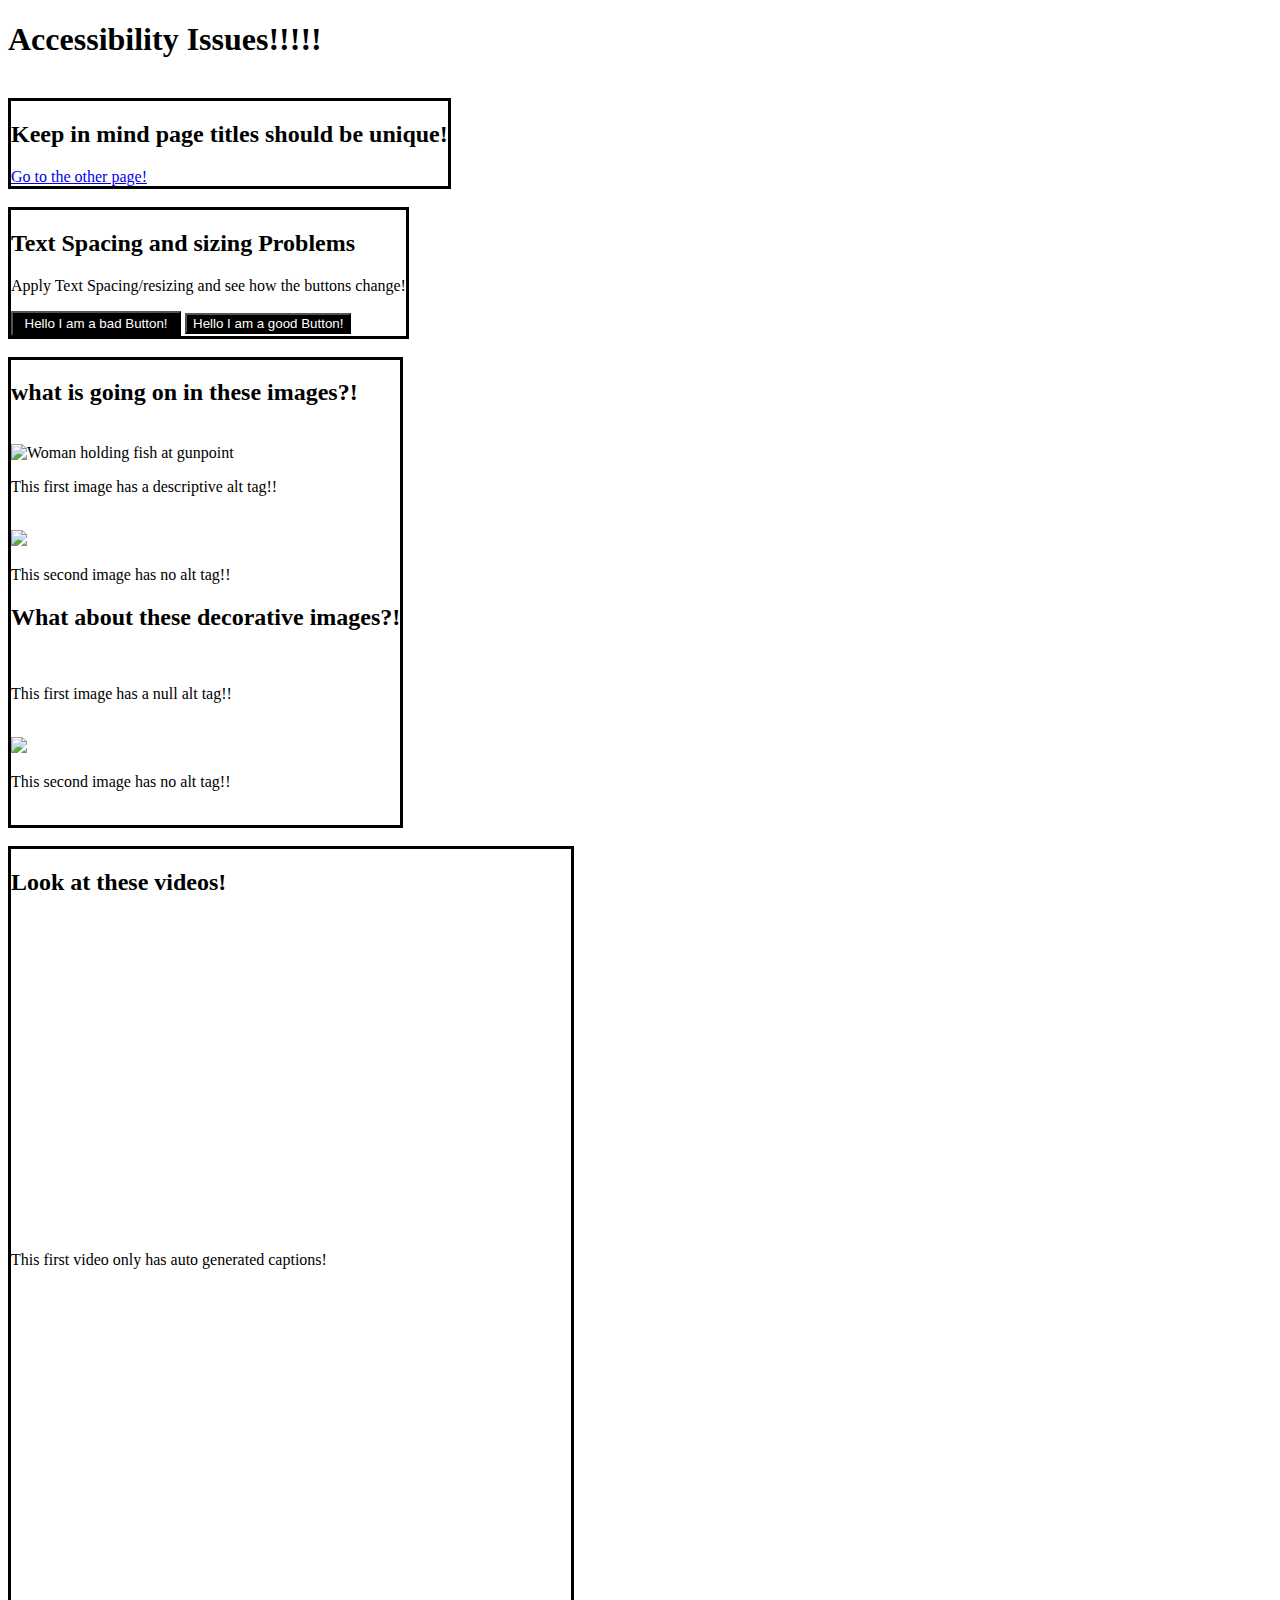
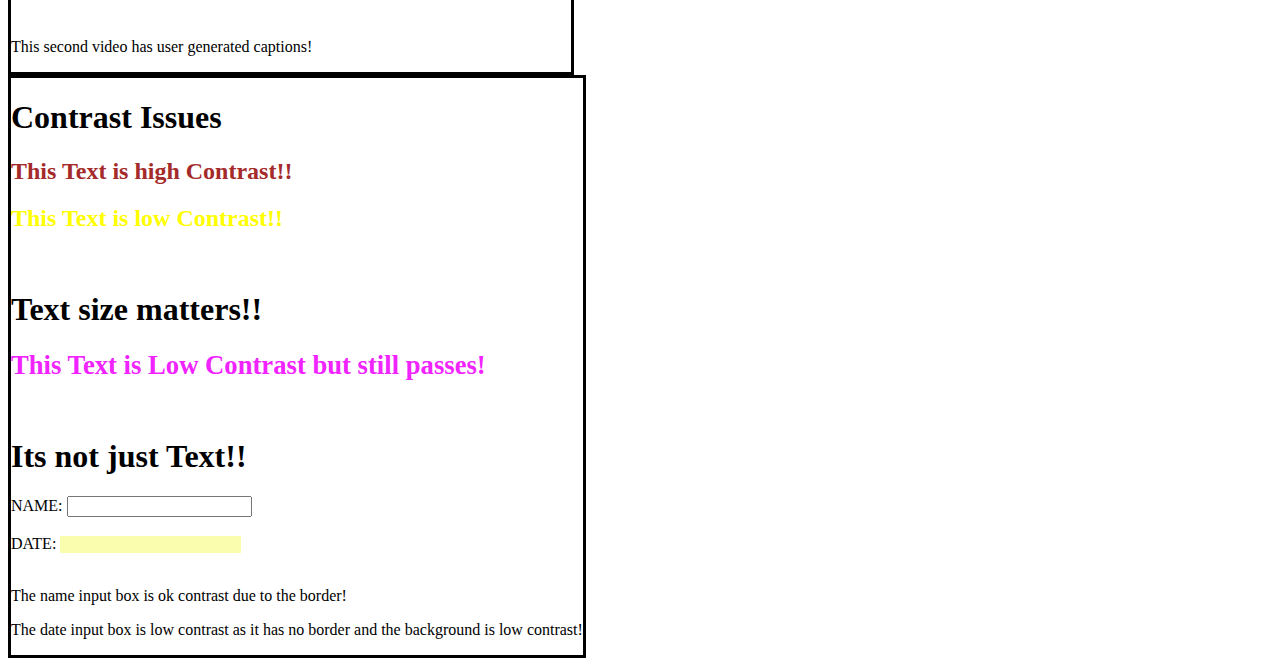
==== index.html @ a2df4351 "first commit" ====
<!DOCTYPE html>
<html lang="en">

<head>
    <meta charset="UTF-8">
    <meta name="viewport" content="width=device-width, initial-scale=1.0">
    <title>Cool page title</title>
    <link rel="stylesheet" href="style.css">
</head>

<body>
    <h1>Accessibility Issues!!!!!</h1>
    <br>
    <div class="border" id="anotherPage">
        <h2>Keep in mind page titles should be unique!</h2>
        <a href="index2.html">Go to the other page!</a>
    </div>
    <br>
    <div class="border" id="textSpacing">
        <h2>Text Spacing and sizing Problems</h2>
        <p>Apply Text Spacing/resizing and see how the buttons change!</p>
        <div id="buttonCont">
            <button id="bad">Hello I am a bad Button!</button>
            <button>Hello I am a good Button!</button>
        </div>
    </div>
    <br>
    <div class="border" id="non-textContent">
        <div id="imgCont">
            <h2>what is going on in these images?!</h2>
            <br>
            <img src="https://static.demilked.com/wp-content/uploads/2018/03/5aaa1cc04ed34-funny-weird-wtf-stock-photos-19-5a3926af95d9d__700.jpg"
                alt="Woman holding fish at gunpoint">
            <br>
            <p>This first image has a descriptive alt tag!!</p>
            <br>
            <img src="https://expertphotography.b-cdn.net/wp-content/uploads/2020/06/stock-photography-trends11.jpg">
            <p>This second image has no alt tag!!</p>
        </div>
        <div id="decImgCont">
            <h2>What about these decorative images?!</h2>
            <img src="https://upload.wikimedia.org/wikipedia/commons/c/c8/Golden_Snub-nosed_Monkeys%2C_Qinling_Mountains_-_China.jpg"
                alt>
            <br>
            <p>This first image has a null alt tag!!</p>
            <br>
            <img src="https://www.thrigbyhall.com/wp-content/uploads/2016/07/Siamang.jpg">
            <br>
            <p>This second image has no alt tag!!</p>
            <br>
        </div>
    </div>
    <br>
    <div class="border" id="CaptionsCont">
        <h2>Look at these videos!</h2>
        <div id="vidCont">
            <iframe width="560" height="315" src="https://www.youtube.com/embed/HI0ntLP47zg?si=BTqAMNoTr0xDTtjH"
                title="YouTube video player" frameborder="0"
                allow="accelerometer; autoplay; clipboard-write; encrypted-media; gyroscope; picture-in-picture; web-share"
                allowfullscreen></iframe>
            <br>
            <p>This first video only has auto generated captions!</p>
            <br>
            <iframe width="560" height="315" src="https://www.youtube.com/embed/tNJHIGhwFNk?si=i7Nd8euvuFZEcli4"
                title="YouTube video player" frameborder="0"
                allow="accelerometer; autoplay; clipboard-write; encrypted-media; gyroscope; picture-in-picture; web-share"
                allowfullscreen></iframe>
            <br>
            <p>This second video has user generated captions!</p>
        </div>
    </div>
    <div class="border" id="ContrastCont">
        <div id="textCont">
            <h1>Contrast Issues</h1>
            <h2 style="color: brown;">This Text is high Contrast!!</h2>
            <h2 style="color: yellow;">This Text is low Contrast!!</h2>
            <br>
            <h1>Text size matters!!</h1>
            <h1 style="color: #f123ff; font-size: 20pt;">This Text is Low Contrast but still passes!</h1>
            <br>
            <h1>Its not just Text!!</h1>
            <label>NAME:</label>
            <input>
            <br><br>
            <label>DATE:</label>
            <input style="background-color: #f9fdad; border: 0cm;">
            <br><br>
            <p>The name input box is ok contrast due to the border!</p>
            <p>The date input box is low contrast as it has no border and the background is low contrast!</p>
        </div>
    </div>
</body>

</html>
---- style.css ----
#bad {
    min-width: 170px;
    min-height: 25px;
    max-width: 170px;
    max-height: 25px;
}

button {
    color: white;
    background-color: black;
}

img {
    max-width: 400px;
    max-height: 300px;
}

.border {
    border-style: solid;
    border-color: black;
    width: fit-content;
}
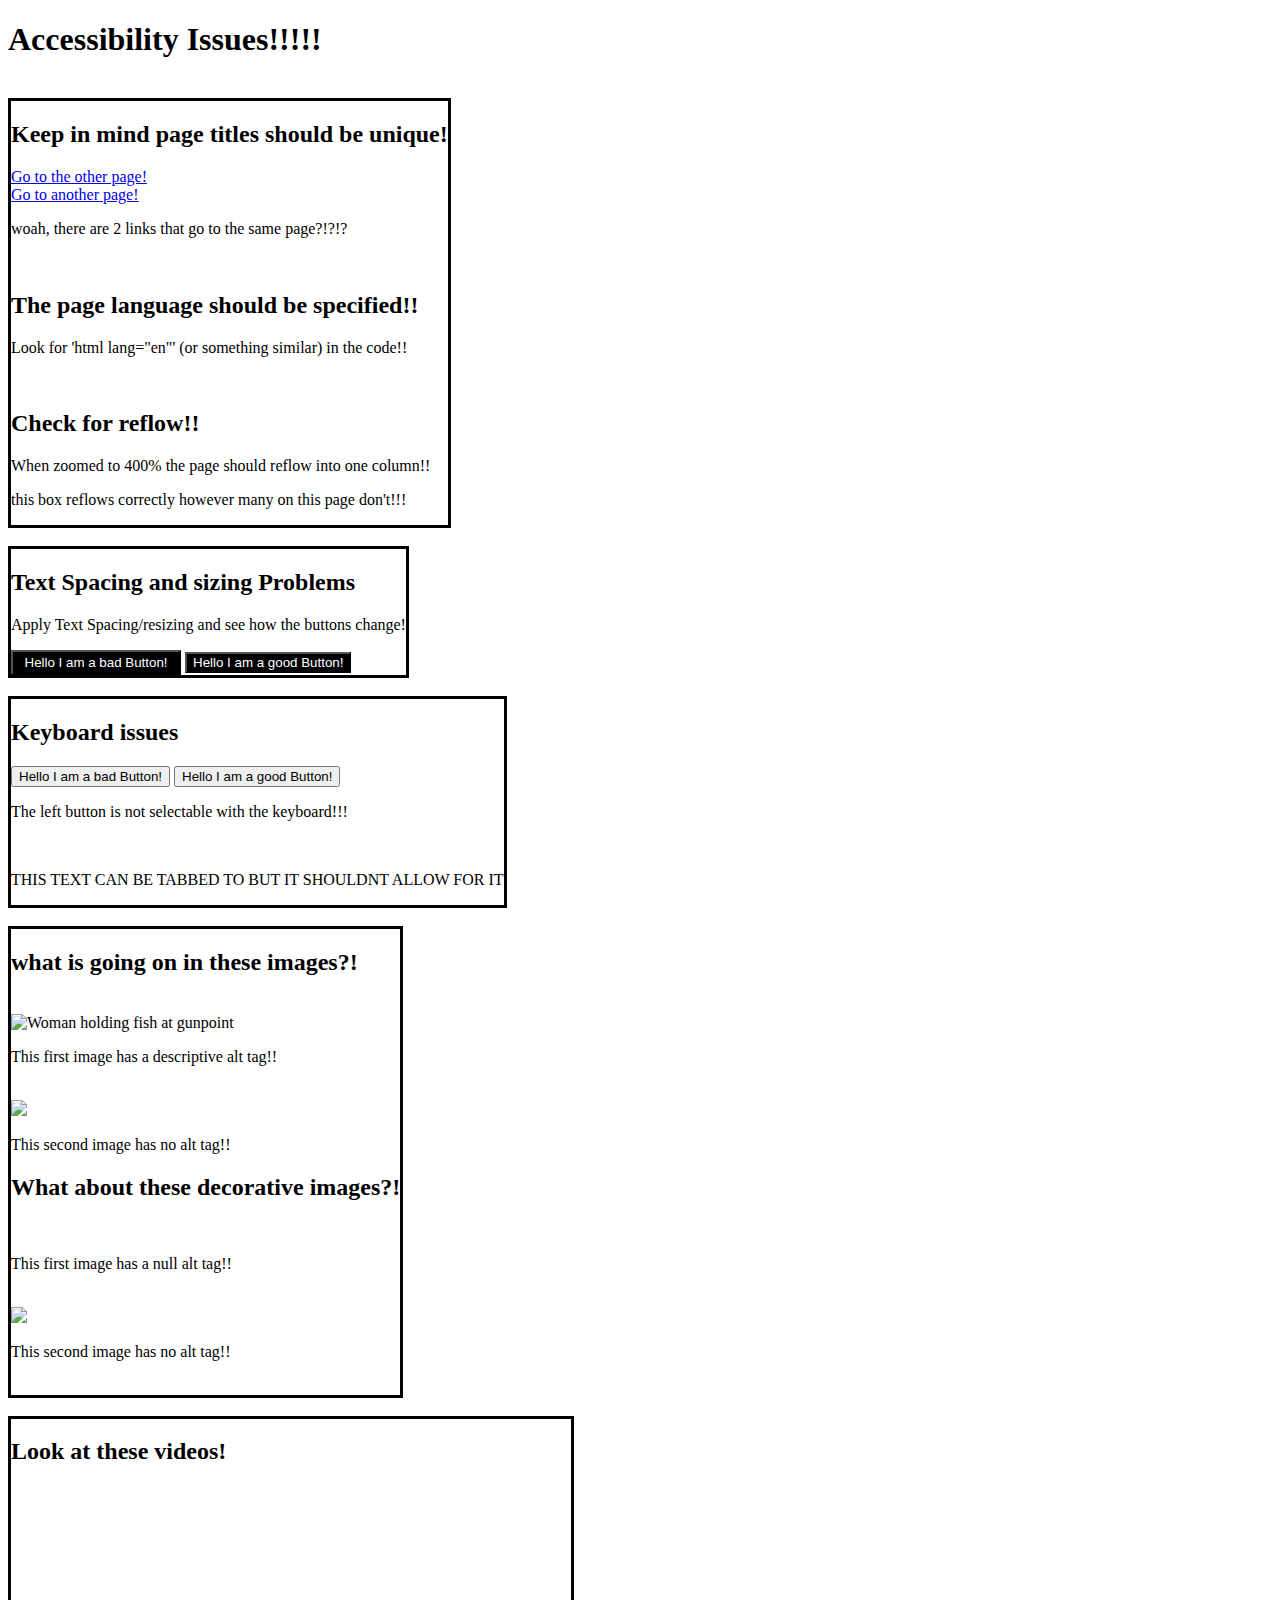
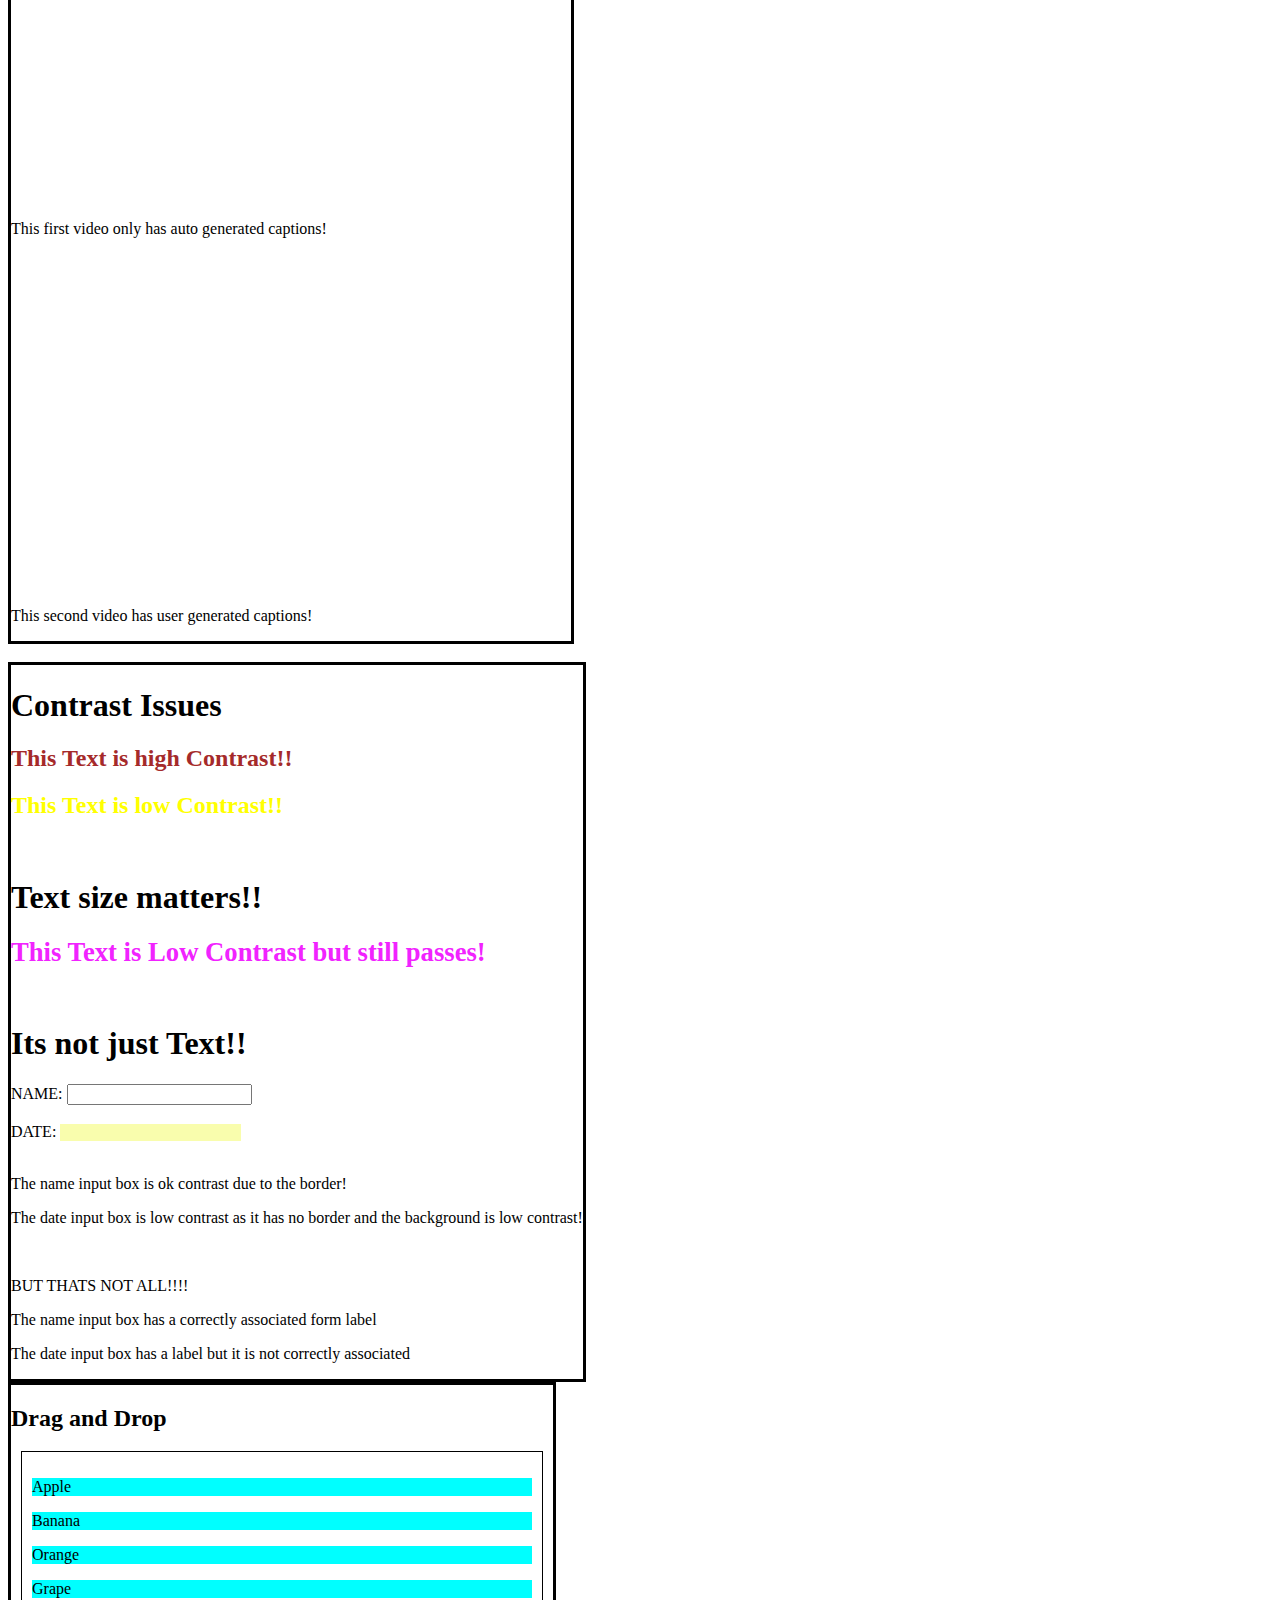
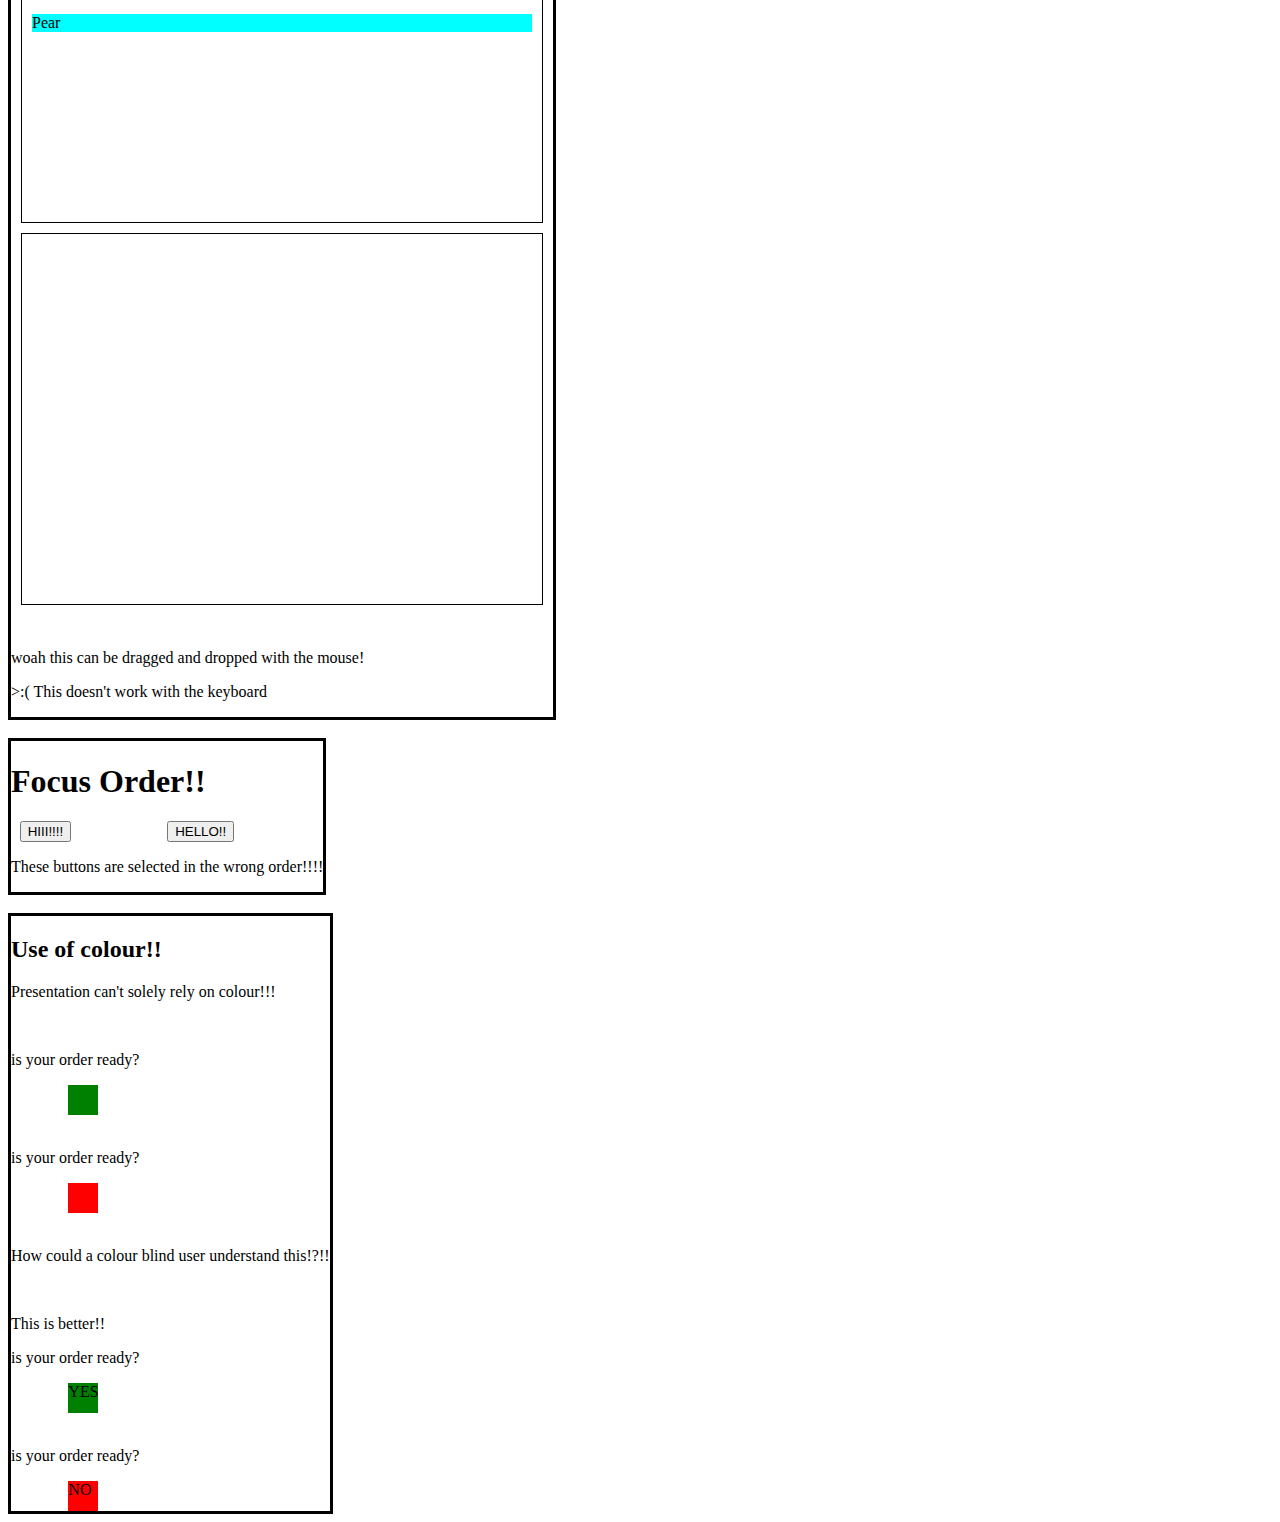
==== commit 9d7d145a: "Added extra guidelines!!" ====
--- a/index.html
+++ b/index.html
@@ -14,15 +14,38 @@
     <div class="border" id="anotherPage">
         <h2>Keep in mind page titles should be unique!</h2>
         <a href="index2.html">Go to the other page!</a>
+        <br>
+        <a href="index2.html">Go to another page!</a>
+        <p>woah, there are 2 links that go to the same page?!?!?</p>
+        <br>
+        <h2>The page language should be specified!!</h2>
+        <p>Look for 'html lang="en"' (or something similar) in the code!! </p>
+        <br>
+        <h2>Check for reflow!!</h2>
+        <p>When zoomed to 400% the page should reflow into one column!!</p>
+        <p>this box reflows correctly however many on this page don't!!!</p>
     </div>
     <br>
     <div class="border" id="textSpacing">
         <h2>Text Spacing and sizing Problems</h2>
         <p>Apply Text Spacing/resizing and see how the buttons change!</p>
         <div id="buttonCont">
-            <button id="bad">Hello I am a bad Button!</button>
+            <button style="color: white;background-color: black;" id="bad">Hello I am a bad Button!</button>
+            <button style="color: white;background-color: black;">Hello I am a good Button!</button>
+        </div>
+    </div>
+    <br>
+    <div class="border" id="keyboardCont">
+        <h2>Keyboard issues</h2>
+        <div id="buttonCont2">
+            <button tabindex="-1">Hello I am a bad Button!</button>
             <button>Hello I am a good Button!</button>
-        </div>
+            <br>
+            <p>The left button is not selectable with the keyboard!!!</p>
+            <br>
+            <p tabindex="0">THIS TEXT CAN BE TABBED TO BUT IT SHOULDNT ALLOW FOR IT</p>
+        </div>
+
     </div>
     <br>
     <div class="border" id="non-textContent">
@@ -69,6 +92,7 @@
             <p>This second video has user generated captions!</p>
         </div>
     </div>
+    <br>
     <div class="border" id="ContrastCont">
         <div id="textCont">
             <h1>Contrast Issues</h1>
@@ -79,15 +103,115 @@
             <h1 style="color: #f123ff; font-size: 20pt;">This Text is Low Contrast but still passes!</h1>
             <br>
             <h1>Its not just Text!!</h1>
-            <label>NAME:</label>
-            <input>
+            <label for="testInput">NAME:</label>
+            <input id="testInput">
             <br><br>
             <label>DATE:</label>
             <input style="background-color: #f9fdad; border: 0cm;">
             <br><br>
             <p>The name input box is ok contrast due to the border!</p>
             <p>The date input box is low contrast as it has no border and the background is low contrast!</p>
-        </div>
+            <br>
+            <p>BUT THATS NOT ALL!!!!</p>
+            <p>The name input box has a correctly associated form label</p>
+            <p>The date input box has a label but it is not correctly associated</p>
+        </div>
+    </div>
+    <div class="border">
+        <style>
+            #div1,
+            #div2,
+            #div3 {
+                width: 500px;
+                height: 350px;
+                margin: 10px;
+                padding: 10px;
+                border: 1px solid black;
+            }
+        </style>
+        <script>
+            const outputArr = []
+
+            function allowDrop(ev) {
+                ev.preventDefault();
+            }
+
+            function drag(ev) {
+                ev.dataTransfer.setData("text", ev.target.id);
+                ev.dataTransfer.setData("value", ev.target.innerText);
+            }
+
+            function drop(ev) {
+                ev.preventDefault();
+                let data = ev.dataTransfer.getData("text");
+                ev.target.appendChild(document.getElementById(data));
+                let output = document.getElementById("div3");
+                output.innerHTML = "";
+                let value = ev.dataTransfer.getData("value");
+                let text = document.createTextNode(value);
+                if (ev.target.id == "div2") {
+                    outputArr.push(text);
+                }
+                else if (ev.target.id == "div1") {
+                    outputArr.pop(text)
+                }
+                console.log(outputArr);
+                outputArr.forEach(element => {
+                    output.appendChild(document.createTextNode(element.data))
+                });
+            }
+
+        </script>
+        <h2 id="test">Drag and Drop</h2>
+        <!-- <p>Drag the image back and forth between the two div elements.</p> -->
+
+        <div id="div1" ondrop="drop(event)" ondragover="allowDrop(event)">
+            <p class="draggy" draggable="true" ondragstart="drag(event)" id="drag1">Apple</p>
+            <p class="draggy" draggable="true" ondragstart="drag(event)" id="drag2">Banana</p>
+            <p class="draggy" draggable="true" ondragstart="drag(event)" id="drag3">Orange</p>
+            <p class="draggy" draggable="true" ondragstart="drag(event)" id="drag4">Grape</p>
+            <p class="draggy" draggable="true" ondragstart="drag(event)" id="drag5">Pear</p>
+        </div>
+        <!-- <button id="button1"><i class="arrow right"></i></button>
+    <button id="button2"><i class="arrow up"></i></button>
+    <button id="button3"><i class="arrow down"></i></button> -->
+
+        <!-- <button id="button">HELP CHAT</button> -->
+
+
+        <div id="div2" ondrop="drop(event)" ondragover="allowDrop(event)"></div>
+        <br>
+        <p>woah this can be dragged and dropped with the mouse!</p>
+        <p>>:( This doesn't work with the keyboard</p>
+
+    </div>
+    <br>
+    <div class="border" id="FocusOrder">
+        <h1>Focus Order!!</h1>
+        <button id="right">HELLO!!</button>
+        <button id="left">HIII!!!!</button>
+        <br>
+        <p>These buttons are selected in the wrong order!!!!</p>
+    </div>
+    <br>
+    <div class="border" id="colorCont">
+        <h2>Use of colour!!</h2>
+        <p>Presentation can't solely rely on colour!!!</p>
+        <br>
+        <p>is your order ready?</p>
+        <div class="box" id="green"></div>
+        <br>
+        <p>is your order ready?</p>
+        <div class="box" id="red"></div>
+        <br>
+        <p>How could a colour blind user understand this!?!!</p>
+        <br>
+        <p>This is better!!</p>
+        <p>is your order ready?</p>
+        <div class="box" id="green"> YES</div>
+        <br>
+        <p>is your order ready?</p>
+        <div class="box" id="red"> NO</div>
     </div>
 </body>
 
--- a/style.css
+++ b/style.css
@@ -3,11 +3,6 @@
     min-height: 25px;
     max-width: 170px;
     max-height: 25px;
-}
-
-button {
-    color: white;
-    background-color: black;
 }
 
 img {
@@ -19,4 +14,78 @@
     border-style: solid;
     border-color: black;
     width: fit-content;
+}
+
+.draggy {
+    background-color: aqua;
+}
+
+.draggy::selection {
+    border-radius: 3px;
+    color: red;
+}
+
+.arrow {
+    border: solid black;
+    border-width: 0 3px 3px 0;
+    display: inline-block;
+    padding: 3px;
+}
+
+.right {
+    transform: rotate(-45deg);
+    -webkit-transform: rotate(-45deg);
+}
+
+.up {
+    transform: rotate(-135deg);
+    -webkit-transform: rotate(-135deg);
+}
+
+.down {
+    transform: rotate(+45deg);
+    -webkit-transform: rotate(+45deg);
+}
+
+#button1 {
+    position: absolute;
+    right: 56%;
+    bottom: 66%;
+}
+
+#button2 {
+    position: absolute;
+    right: 78%;
+    bottom: 71%;
+}
+
+#button3 {
+    position: absolute;
+    right: 78%;
+    bottom: 62%;
+}
+
+#red {
+    background-color: red;
+}
+
+#right {
+    position: relative;
+    left: 50%;
+}
+
+#left {
+    position: relative;
+    right: 20%;
+}
+
+.box {
+    width: 30px;
+    height: 30px;
+    position: relative;
+    left: 18%;
+}
+
+#green {
+    background-color: green;
 }